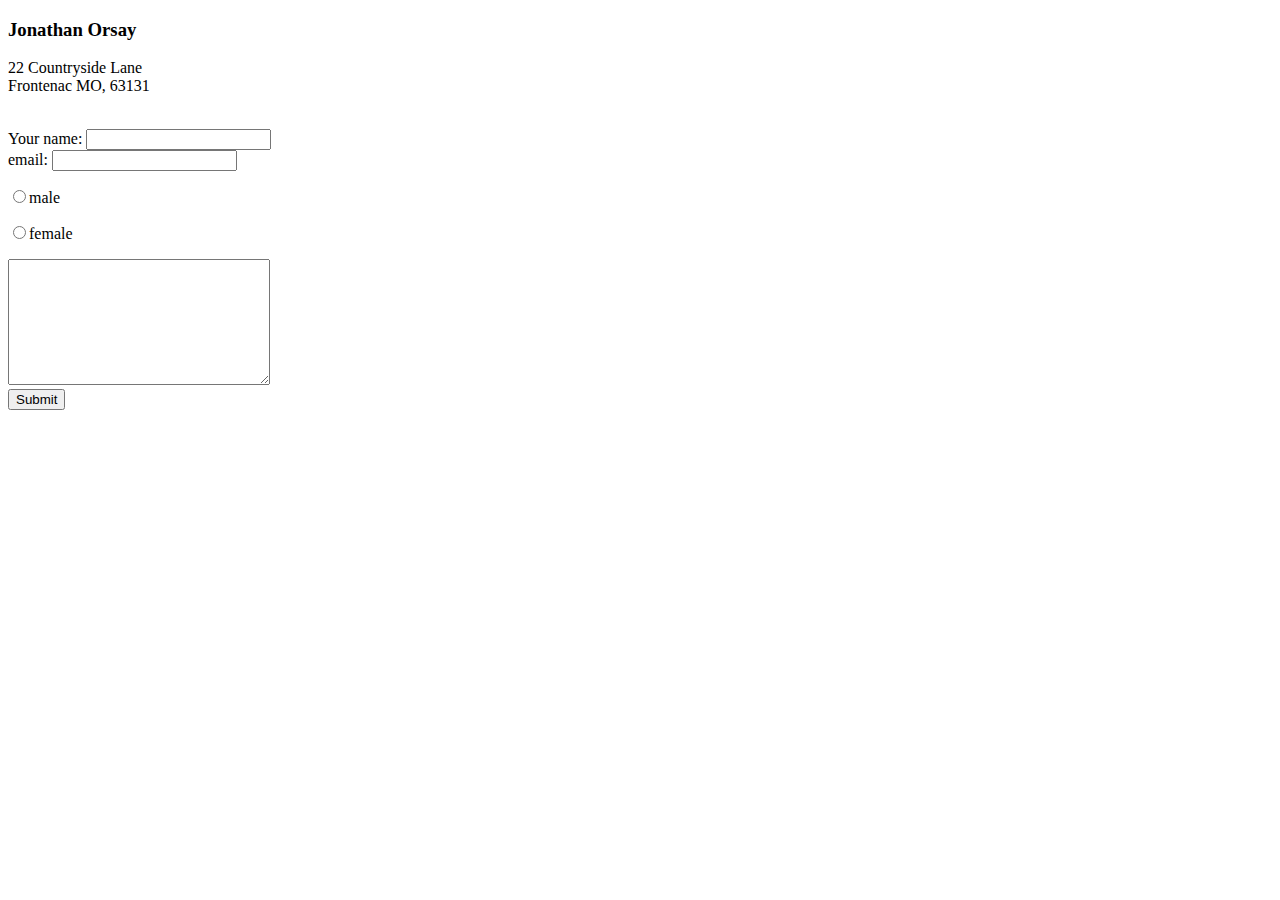
==== contact_info.html @ ed5a0b4c "Add initial cv website files" ====
<!DOCTYPE html>
<html lang="en" dir="ltr">

<head>
  <meta charset="utf-8">
  <title></title>
</head>

<body>
  <h3>Jonathan Orsay</h3>
  <p>22 Countryside Lane <br>
    Frontenac MO, 63131</p>
  <br>
  <form action="mailto:jon@examkrackers.com" method="post" enctype="text/plain">
    <div class="nose">
      <label>Your name:</label>
      <input type="text" name="name" value="" required />
    </div>
    <div>
      <label for="email:">email:</label>
      <input type="text" name="email" value="" required />
      <div>
        <p><input type="radio" name="male" />male</p>
        <p><input type="radio" name="female" />female</p>
      </div>
    </div>
    <div>
      <textarea name="name" rows="8" cols="30"></textarea>
    </div>
    <div>
      <input type="submit" name"subit" />
    </div>
  </form>
</body>

</html>
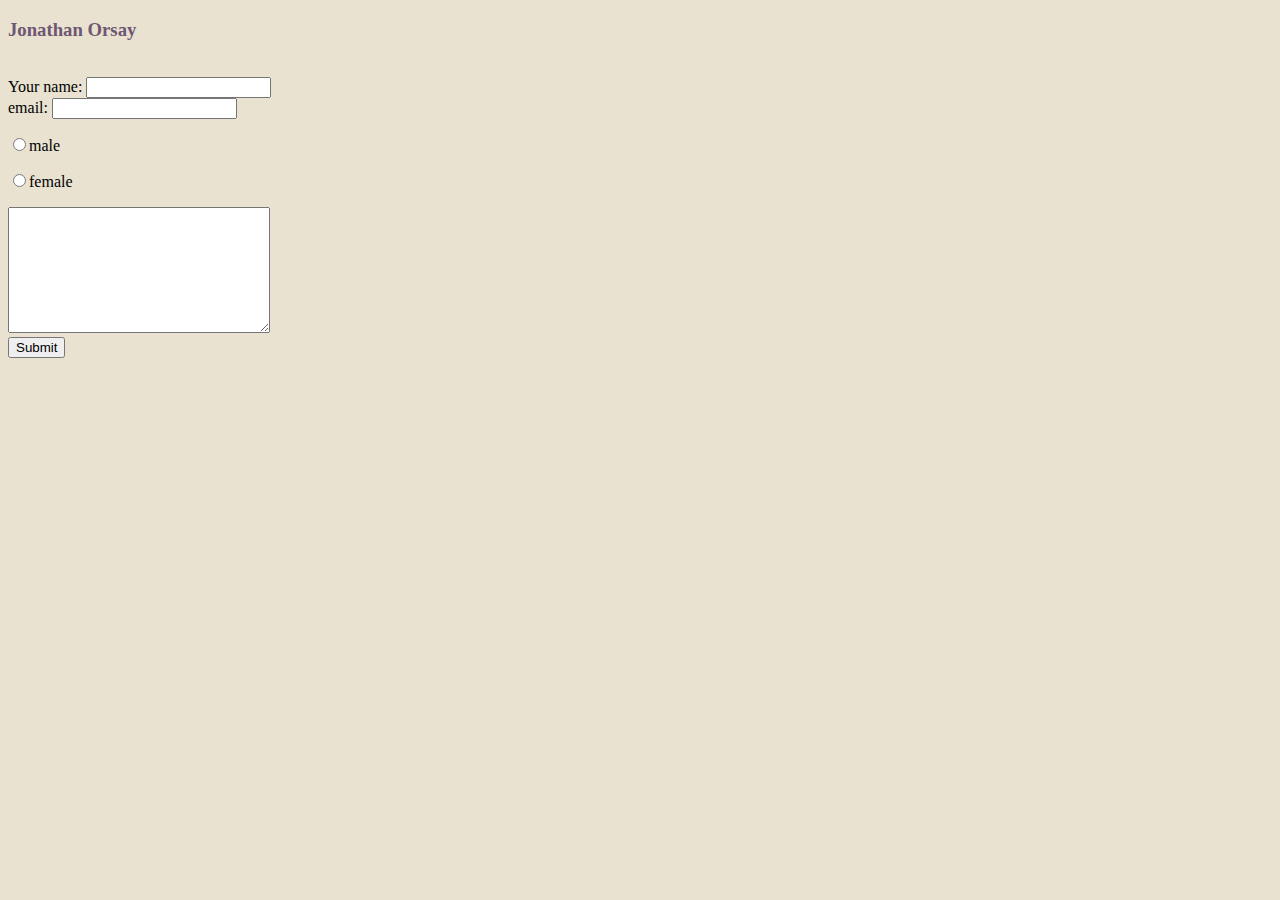
==== commit 95309525: "Add files via upload" ====
--- a/contact_info.html
+++ b/contact_info.html
@@ -4,12 +4,11 @@
 <head>
   <meta charset="utf-8">
   <title></title>
+  <link rel="stylesheet" href="css/styles.css">
 </head>
 
-<body>
+<body style="background-color: e9e2d0;">
   <h3>Jonathan Orsay</h3>
-  <p>22 Countryside Lane <br>
-    Frontenac MO, 63131</p>
   <br>
   <form action="mailto:jon@examkrackers.com" method="post" enctype="text/plain">
     <div class="nose">
@@ -28,7 +27,7 @@
       <textarea name="name" rows="8" cols="30"></textarea>
     </div>
     <div>
-      <input type="submit" name"subit" />
+      <input type="submit" name"submit" />
     </div>
   </form>
 </body>
--- a/css/styles.css
+++ b/css/styles.css
@@ -0,0 +1,41 @@
+/******************tag selectors****************/
+body {
+  background-color: #e9e2d0;
+}
+
+hr {
+  border-style: none;
+  border-top-style: dotted;
+  border-color: #ea9085;
+  border-width: 5px;
+  margin-block-start: 2em;
+  margin-block-end: 2em;
+  width: 20%;
+}
+
+h1 {
+  color: #6e5773;
+}
+
+h3 {
+  color: #6e5773;
+}
+img {
+  border-radius: 4%;
+}
+
+/*******class selectors********/
+.shadowbox {
+  width: 15em;
+  text-align: center;
+  padding: 8px;
+  background-color: #ea9085;
+}
+#portrait {
+  border-radius: 100%;
+}
+#portrait:hover {
+  background: url(images/gorilla-skull.jpg); 
+  width: 400px;
+  height: 400px;
+}
